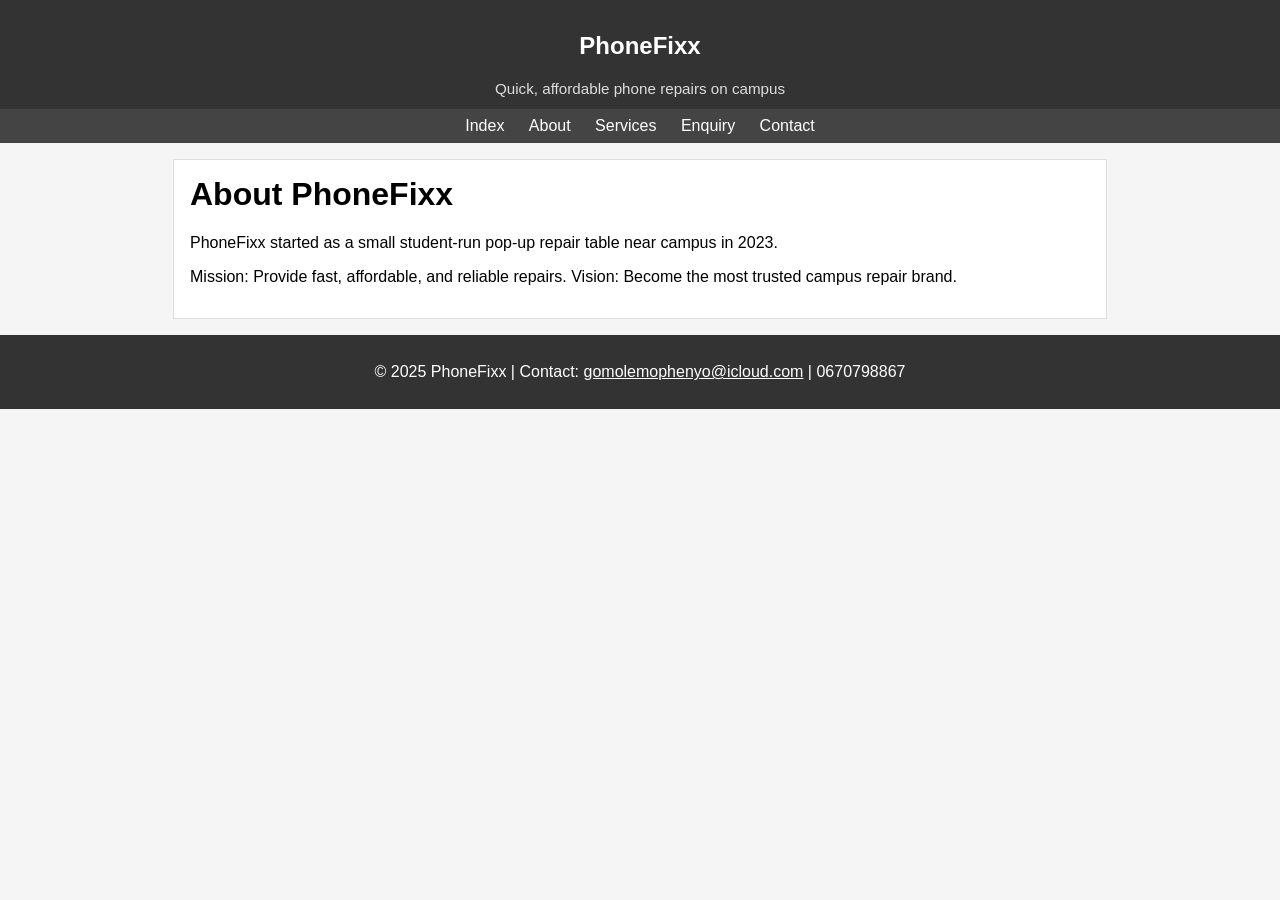
==== about.html @ eb194e80 "Initial commit" ====
<!DOCTYPE html>
<html>
  <head>
    <meta charset="utf-8">
    <title>PhoneFixx - About</title>
    <link rel="stylesheet" href="css/style.css">
    <!-- Beginner-style site built for assignment -->
  </head>
  <body>
    <header>
      <h2>PhoneFixx</h2>
      <div class="tagline">Quick, affordable phone repairs on campus</div>
    </header>
    <nav>
        <a href="index.html">Index</a>
        <a href="about.html">About</a>
        <a href="services.html">Services</a>
        <a href="enquiry.html">Enquiry</a>
        <a href="contact.html">Contact</a>
    </nav>
    <main>
      <h1>About PhoneFixx</h1>
<p>PhoneFixx started as a small student-run pop-up repair table near campus in 2023.</p>
<p>Mission: Provide fast, affordable, and reliable repairs. Vision: Become the most trusted campus repair brand.</p>

    </main>
    <footer>
      <p>&copy; 2025 PhoneFixx | Contact: <a href="mailto:gomolemophenyo@icloud.com" style="color:#fff;">gomolemophenyo@icloud.com</a> | 0670798867</p>
    </footer>
    <script src="js/script.js"></script>
  </body>
</html>
---- css/style.css ----
/* Simple beginner-style CSS */
body { font-family: Arial, sans-serif; margin: 0; background: #f5f5f5; }
header, footer { background: #333; color: #fff; padding: 12px; text-align: center; }
nav { background: #444; padding: 8px; text-align: center; }
nav a { color: #fff; text-decoration: none; margin: 0 10px; }
main { padding: 16px; background: #fff; max-width: 900px; margin: 16px auto; border: 1px solid #ddd; }
h1 { margin-top: 0; }
table { width: 100%; border-collapse: collapse; margin-top: 10px; }
th, td { border: 1px solid #ccc; padding: 8px; text-align: left; }
form label { display:block; margin-top:10px; }
input, select, textarea { width: 100%; padding: 8px; margin-top: 4px; border: 1px solid #ccc; }
button { margin-top: 12px; padding: 8px 12px; }
.tagline { color: #ddd; font-size: 0.95rem; }
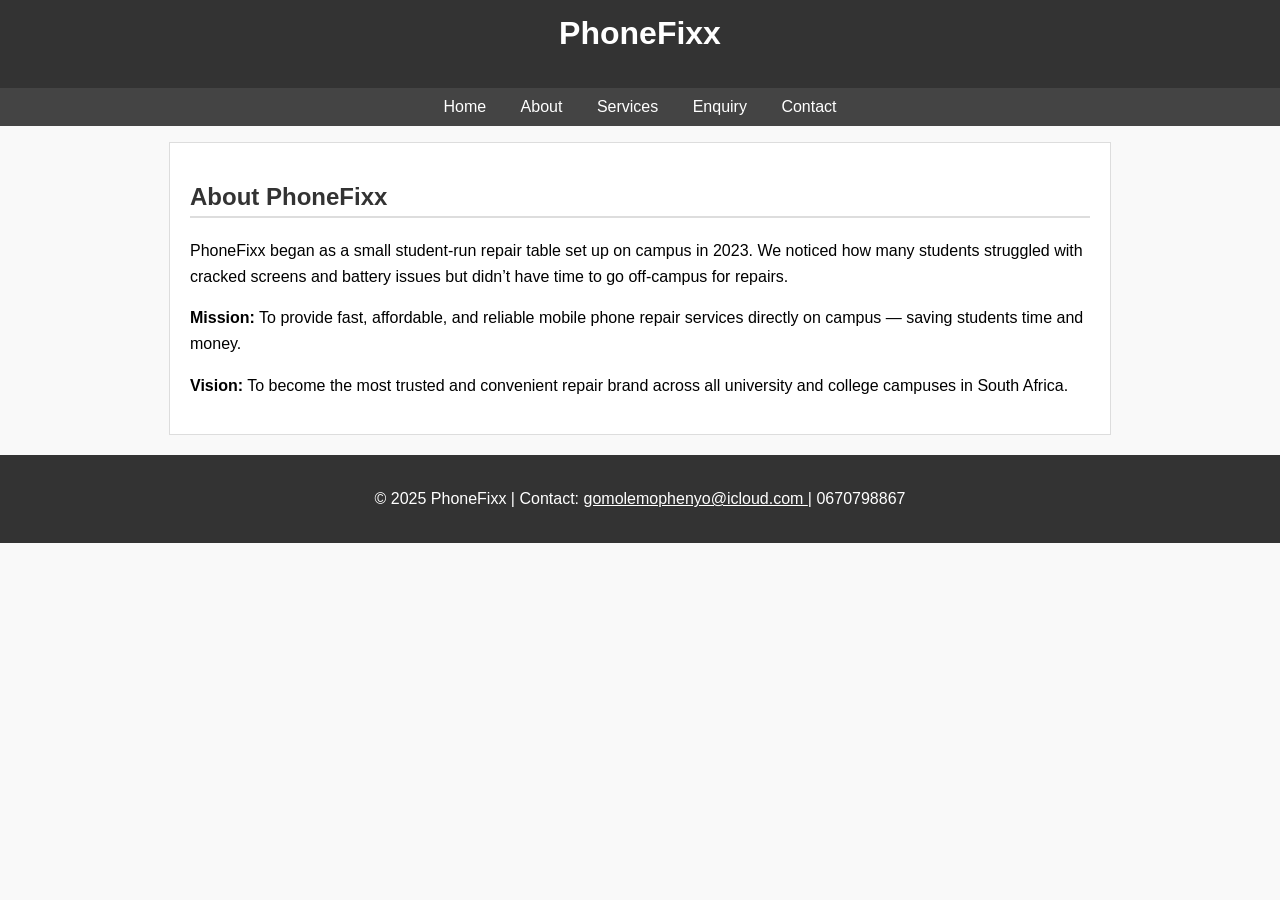
==== commit 884b8619: "Revamp about.html with new content and styles Updated the structure and content of the about page, i" ====
--- a/about.html
+++ b/about.html
@@ -1,32 +1,91 @@
 <!DOCTYPE html>
-<html>
-  <head>
-    <meta charset="utf-8">
+<html lang="en">
+<head>
+    <meta charset="UTF-8">
+    <meta name="viewport" content="width=device-width, initial-scale=1.0">
     <title>PhoneFixx - About</title>
     <link rel="stylesheet" href="css/style.css">
-    <!-- Beginner-style site built for assignment -->
-  </head>
-  <body>
-    <header>
-      <h2>PhoneFixx</h2>
-      <div class="tagline">Quick, affordable phone repairs on campus</div>
-    </header>
-    <nav>
-        <a href="index.html">Index</a>
-        <a href="about.html">About</a>
-        <a href="services.html">Services</a>
-        <a href="enquiry.html">Enquiry</a>
-        <a href="contact.html">Contact</a>
-    </nav>
-    <main>
-      <h1>About PhoneFixx</h1>
-<p>PhoneFixx started as a small student-run pop-up repair table near campus in 2023.</p>
-<p>Mission: Provide fast, affordable, and reliable repairs. Vision: Become the most trusted campus repair brand.</p>
 
-    </main>
-    <footer>
-      <p>&copy; 2025 PhoneFixx | Contact: <a href="mailto:gomolemophenyo@icloud.com" style="color:#fff;">gomolemophenyo@icloud.com</a> | 0670798867</p>
-    </footer>
-    <script src="js/script.js"></script>
-  </body>
+    <style>
+        body {
+            font-family: Arial, sans-serif;
+            background-color: #f9f9f9;
+            margin: 0;
+            padding: 0;
+        }
+        header {
+            background-color: #333;
+            color: white;
+            text-align: center;
+            padding: 15px;
+        }
+        nav {
+            background-color: #444;
+            text-align: center;
+            padding: 10px;
+        }
+        nav a {
+            color: white;
+            text-decoration: none;
+            margin: 0 15px;
+        }
+        main {
+            padding: 20px;
+        }
+        h2 {
+            color: #333;
+            border-bottom: 2px solid #ddd;
+            padding-bottom: 5px;
+        }
+        footer {
+            background-color: #333;
+            color: white;
+            text-align: center;
+            padding: 15px;
+            margin-top: 20px;
+        }
+        p {
+            line-height: 1.6;
+        }
+    </style>
+</head>
+
+<body>
+
+<header>
+    <h1>PhoneFixx</h1>
+</header>
+
+<nav>
+    <a href="business_proposal.html">Home</a>
+    <a href="about.html">About</a>
+    <a href="services.html">Services</a>
+    <a href="enquiry.html">Enquiry</a>
+    <a href="contact.html">Contact</a>
+</nav>
+
+<main>
+    <h2>About PhoneFixx</h2>
+
+    <p>PhoneFixx began as a small student-run repair table set up on campus in 2023. 
+       We noticed how many students struggled with cracked screens and battery issues 
+       but didn’t have time to go off-campus for repairs.</p>
+
+    <p><strong>Mission:</strong> To provide fast, affordable, and reliable mobile phone repair 
+       services directly on campus — saving students time and money.</p>
+
+    <p><strong>Vision:</strong> To become the most trusted and convenient repair brand 
+       across all university and college campuses in South Africa.</p>
+</main>
+
+<footer>
+    <p>&copy; 2025 PhoneFixx | Contact: 
+        <a href="mailto:gomolemophenyo@icloud.com" style="color:white;">
+            gomolemophenyo@icloud.com
+        </a> | 0670798867
+    </p>
+</footer>
+
+<script src="js/script.js"></script>
+</body>
 </html>
